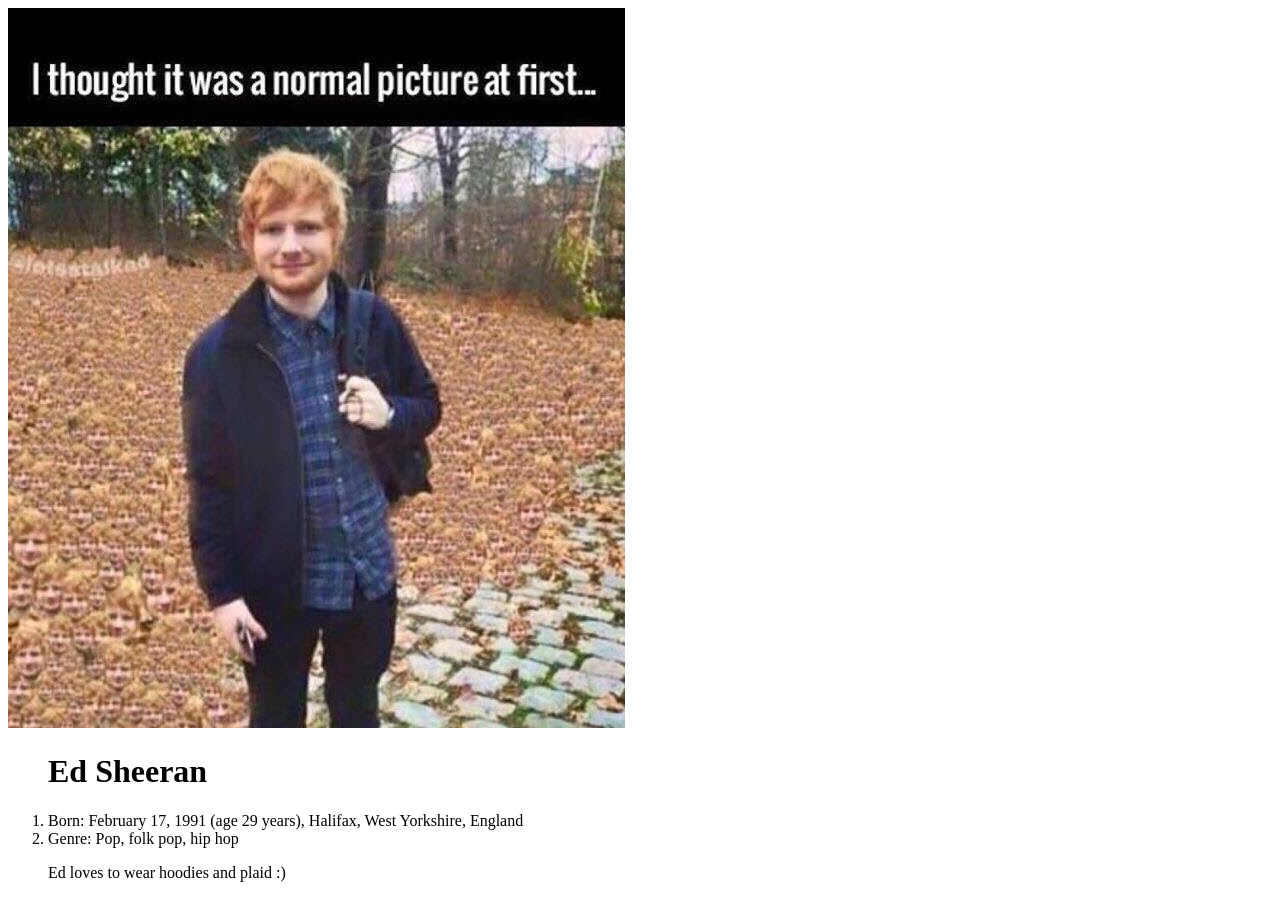
==== My_Favorite_Musician/index.html @ bdc09e87 "My favorite Musician Updating My Favorite Musician" ====
<!DOCTYPE html>
<html>
<head>
  <title>The Talented Musician - Ed Sheeran.</title>
</head>
<!-- Add link tag below -->

<body>
<!--
Instructions:

- Change the title tag to be about your favorite musician

- Change the src of the img tag on line 9 to display as your favorite musician photo. Make sure you put this image in your images folder.

- Alter the <li></li>(list items) in the <ol> on lines 10 - 15 to be information about your favorite musician.

- Create a <ul> or <ol> with some quotes by your favorite musician

- If you have time add more photos of your favorite musician. Make sure you uncomment the <h2> tag on line 26.

-->
<img src="images/sheeranleaves.jpeg">

<ol>
  <h1>Ed Sheeran</h1> <!-- Notice how lists can contain other html elements like the <h1> tag. Our list now has a title! -->
  <li>Born: February 17, 1991 (age 29 years), Halifax, West Yorkshire, England</li>
  <li>Genre: Pop, folk pop, hip hop</li>
  <p>
    Ed loves to wear hoodies and plaid :)
  </p> <!-- Lists can contain paragraph tags to! -->
</ol>

<!--
Add your <ul> or <ul> with quote from your favorite musician below
-->



<!--<h2>Photos</h2>-->
<!--
If you have time add more photos of your favorite musician.
-->
</body>
</html>
<!--

Useful documentation if you get lost

File paths and images. How to link to files in folders -> https://www.w3schools.com/html/html_filepaths.asp

Img Tag Documentation - https://www.w3schools.com/tags/tag_img.asp

List tag documentation - https://www.w3schools.com/html/html_lists.asp

-->
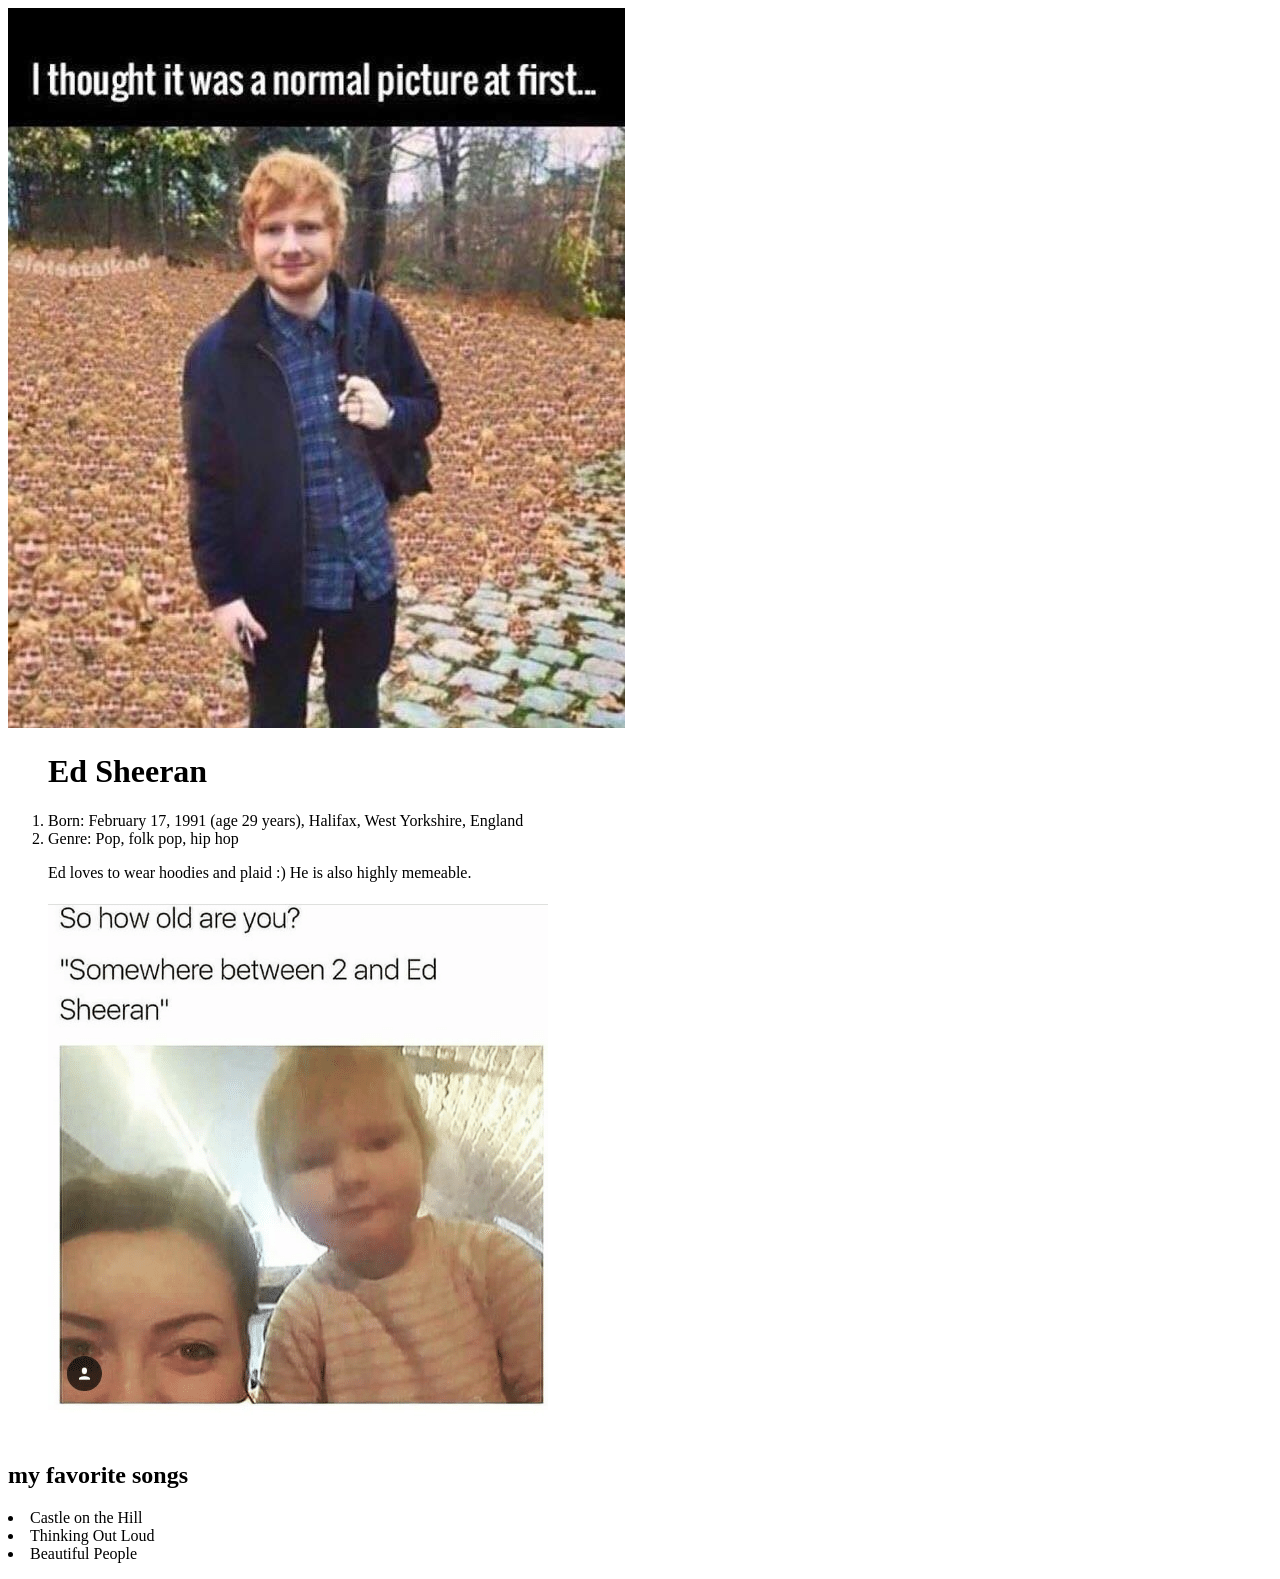
==== commit 7cf2bdd9: "Added list and photo unordered list and photo added" ====
--- a/My_Favorite_Musician/index.html
+++ b/My_Favorite_Musician/index.html
@@ -20,37 +20,24 @@
 - If you have time add more photos of your favorite musician. Make sure you uncomment the <h2> tag on line 26.
 
 -->
-<img src="images/sheeranleaves.jpeg">
+<img src="images/sheeranleaves.jpeg"/>
 
 <ol>
   <h1>Ed Sheeran</h1> <!-- Notice how lists can contain other html elements like the <h1> tag. Our list now has a title! -->
   <li>Born: February 17, 1991 (age 29 years), Halifax, West Yorkshire, England</li>
   <li>Genre: Pop, folk pop, hip hop</li>
   <p>
-    Ed loves to wear hoodies and plaid :)
-  </p> <!-- Lists can contain paragraph tags to! -->
+    Ed loves to wear hoodies and plaid :) He is also highly memeable.
+  </p>
+   <img src="images/sheeranbaby.png"/>
+  <!-- Lists can contain paragraph tags to! -->
 </ol>
-
-<!--
-Add your <ul> or <ul> with quote from your favorite musician below
--->
-
-
-
-<!--<h2>Photos</h2>-->
-<!--
-If you have time add more photos of your favorite musician.
--->
+<p>
+<ui>
+   <h2>my favorite songs</h2>
+   <li>Castle on the Hill</li>
+   <li>Thinking Out Loud</li>
+   <li>Beautiful People</li>
+</ui></p>
 </body>
-</html>
-<!--
-
-Useful documentation if you get lost
-
-File paths and images. How to link to files in folders -> https://www.w3schools.com/html/html_filepaths.asp
-
-Img Tag Documentation - https://www.w3schools.com/tags/tag_img.asp
-
-List tag documentation - https://www.w3schools.com/html/html_lists.asp
-
--->
+</html>
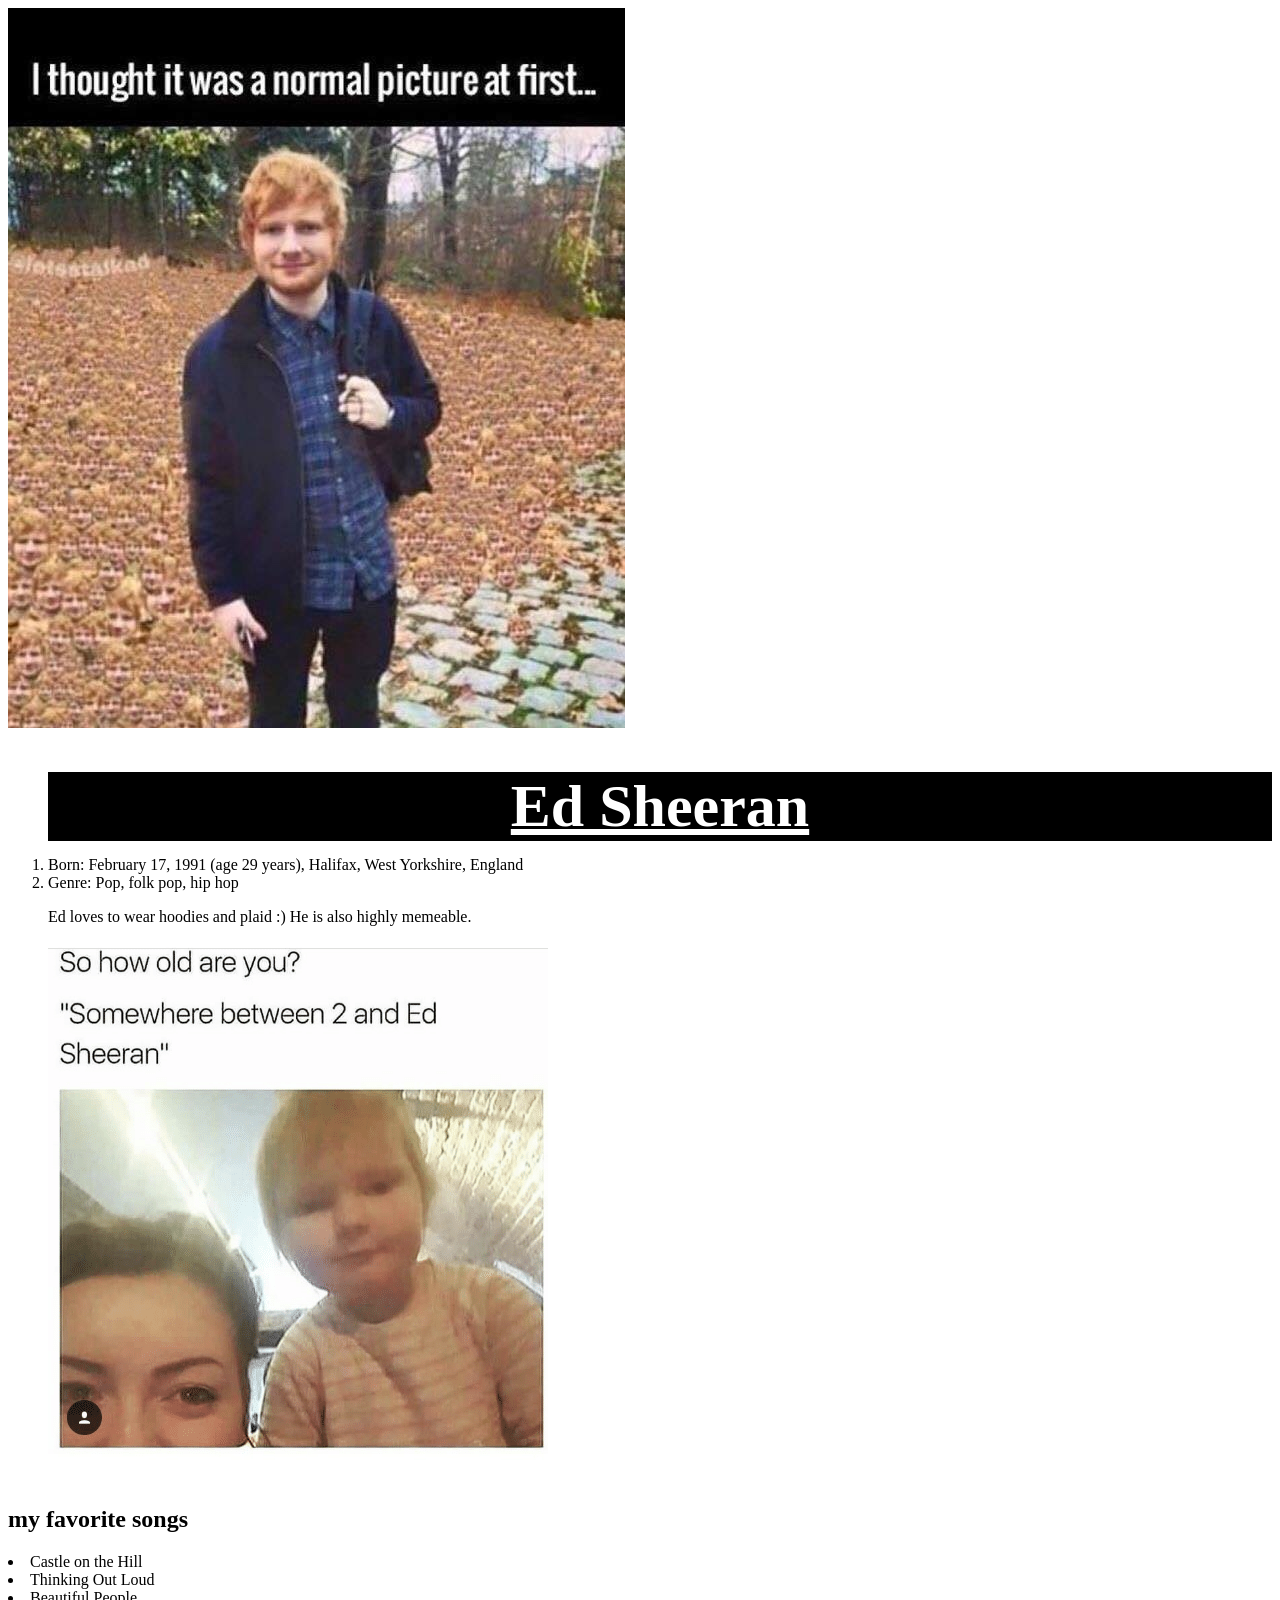
==== commit 8264dbfd: "added h1 style added h1 style" ====
--- a/My_Favorite_Musician/index.html
+++ b/My_Favorite_Musician/index.html
@@ -2,6 +2,16 @@
 <html>
 <head>
   <title>The Talented Musician - Ed Sheeran.</title>
+  <style>
+  h1 {
+    font-size: 60px;
+    text-align: center;
+    margin-bottom:15px;
+    text-decoration: underline;
+    background-color:black;
+    color: white;
+    }
+  </style>
 </head>
 <!-- Add link tag below -->
 
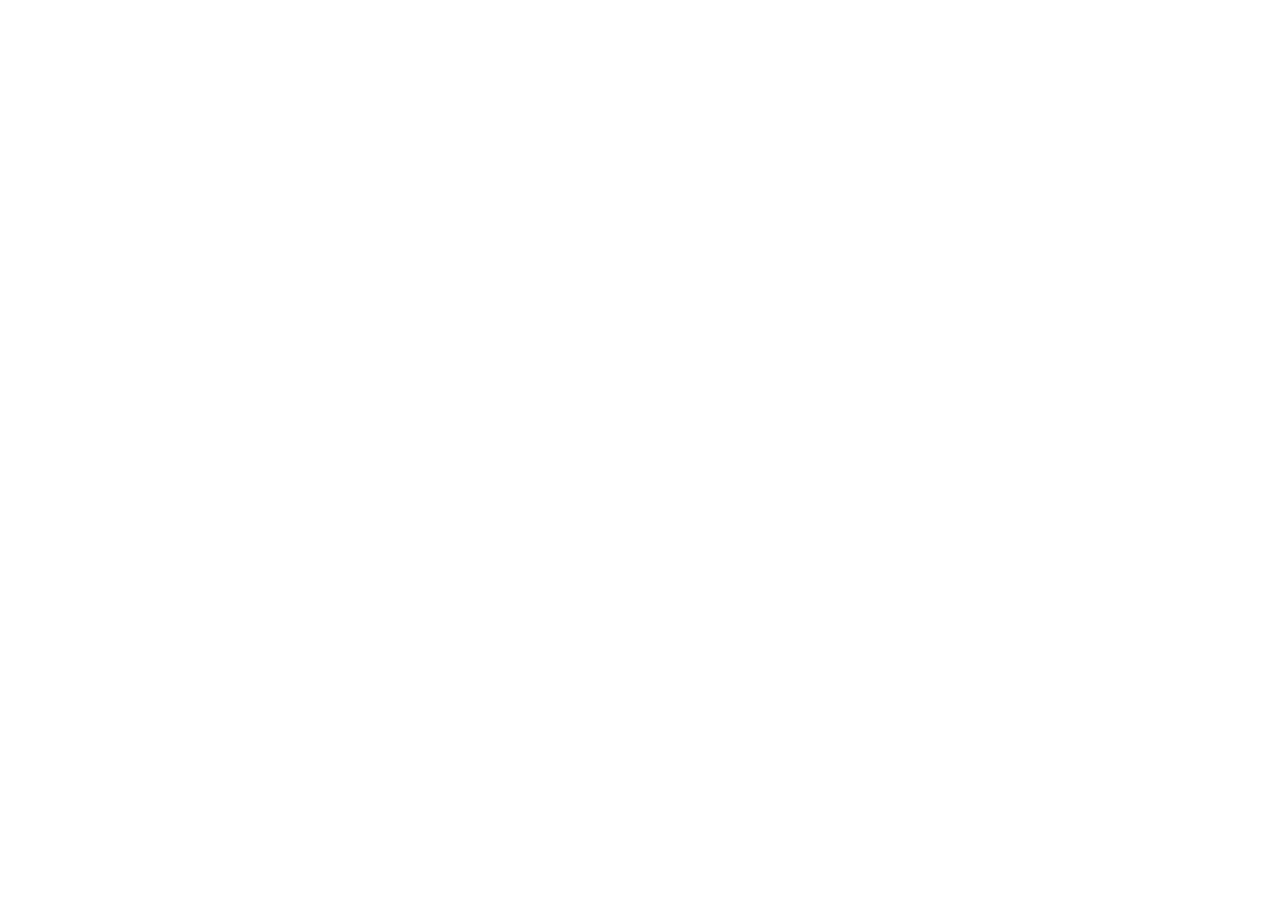
==== commit b2648577: "stylesheet added added style" ====
--- a/My_Favorite_Musician/index.html
+++ b/My_Favorite_Musician/index.html
@@ -2,16 +2,8 @@
 <html>
 <head>
   <title>The Talented Musician - Ed Sheeran.</title>
-  <style>
-  h1 {
-    font-size: 60px;
-    text-align: center;
-    margin-bottom:15px;
-    text-decoration: underline;
-    background-color:black;
-    color: white;
-    }
-  </style>
+  <link href='style.css" type="text/css" rel="stylesheet">
+  
 </head>
 <!-- Add link tag below -->
 
--- a/My_Favorite_Musician/style.css
+++ b/My_Favorite_Musician/style.css
@@ -0,0 +1,8 @@
+h1 {
+    font-size: 60px;
+    text-align: center;
+    margin-bottom:15px;
+    text-decoration: underline;
+    background-color:pink;
+    color: white;
+    }
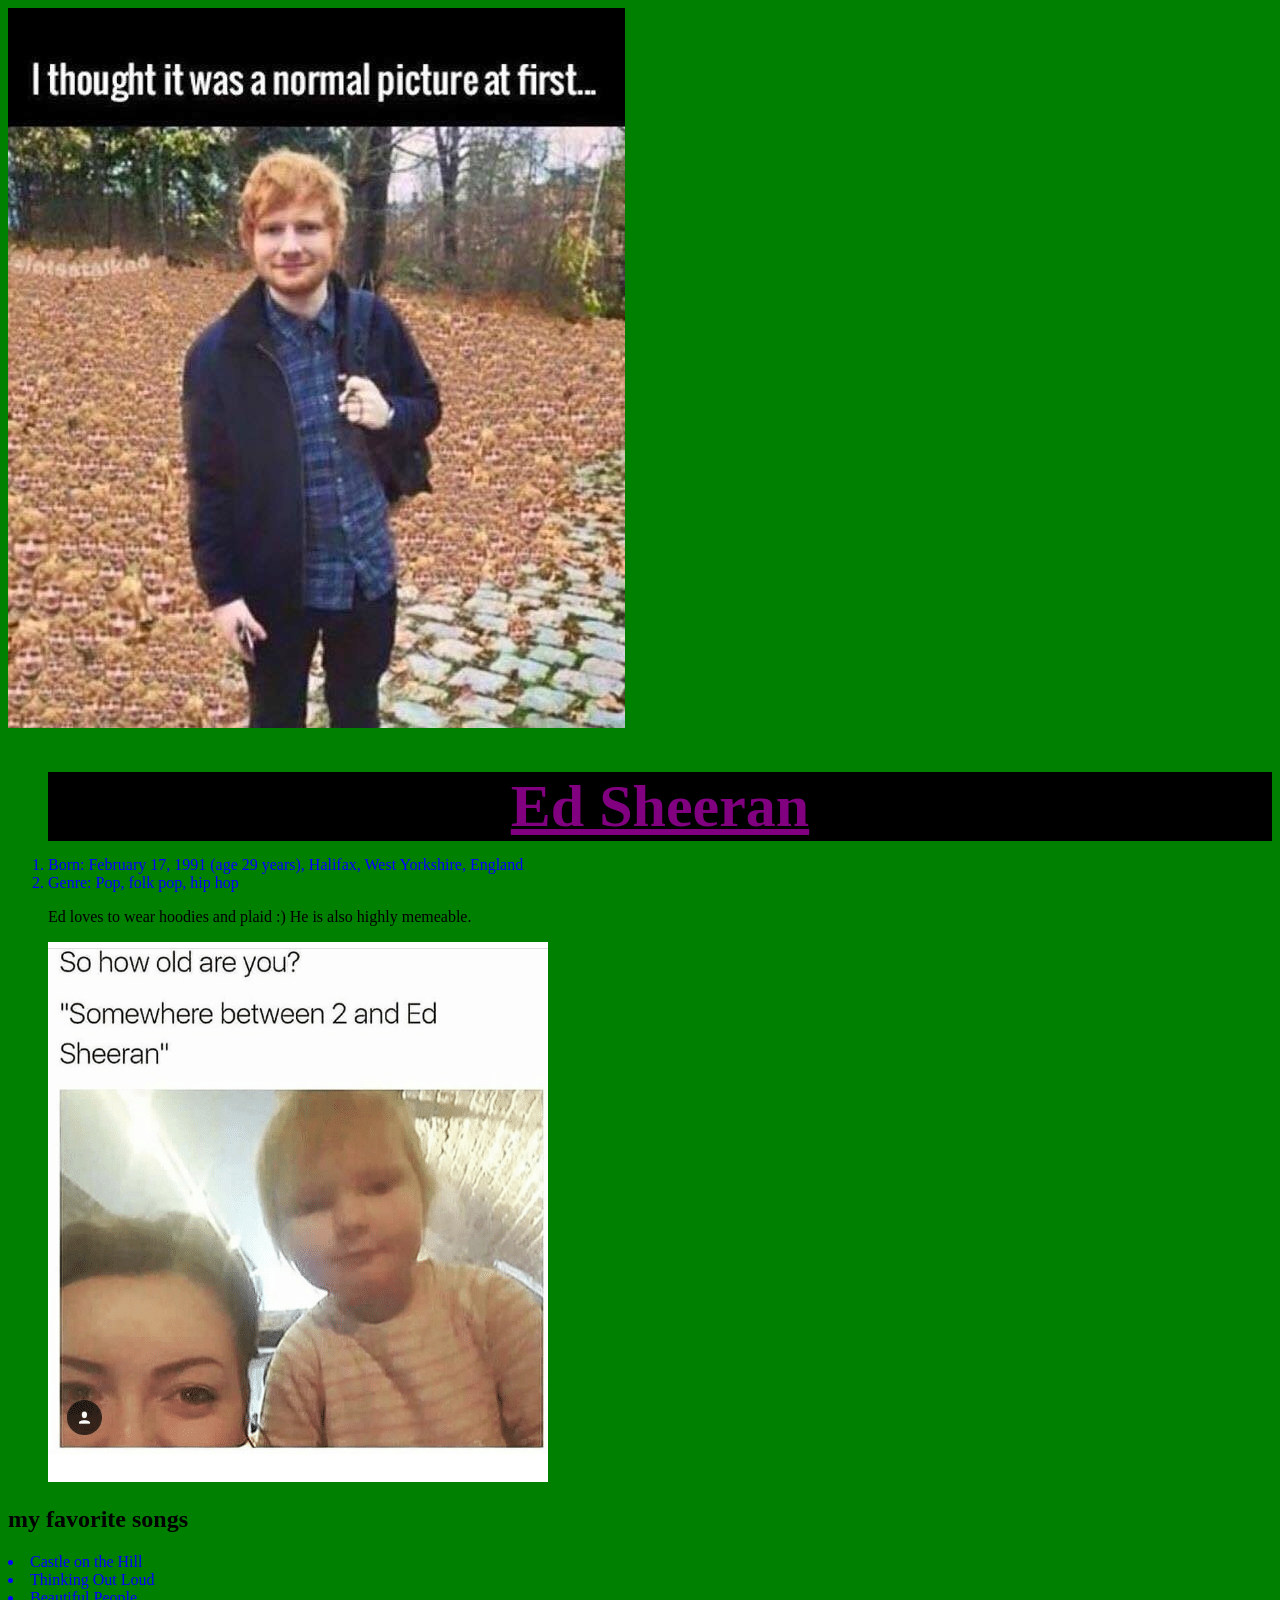
==== commit 8c9126b0: "debugged quotation mark" ====
--- a/My_Favorite_Musician/index.html
+++ b/My_Favorite_Musician/index.html
@@ -2,7 +2,7 @@
 <html>
 <head>
   <title>The Talented Musician - Ed Sheeran.</title>
-  <link href='style.css" type="text/css" rel="stylesheet">
+  <link href="style.css" type="text/css" rel="stylesheet">
   
 </head>
 <!-- Add link tag below -->
--- a/My_Favorite_Musician/style.css
+++ b/My_Favorite_Musician/style.css
@@ -3,6 +3,13 @@
     text-align: center;
     margin-bottom:15px;
     text-decoration: underline;
-    background-color:pink;
-    color: white;
-    }+    background-color:black;
+    color: purple;
+    }
+li  {
+    color:blue;
+    
+    }
+html {
+    background-color: green;
+     }
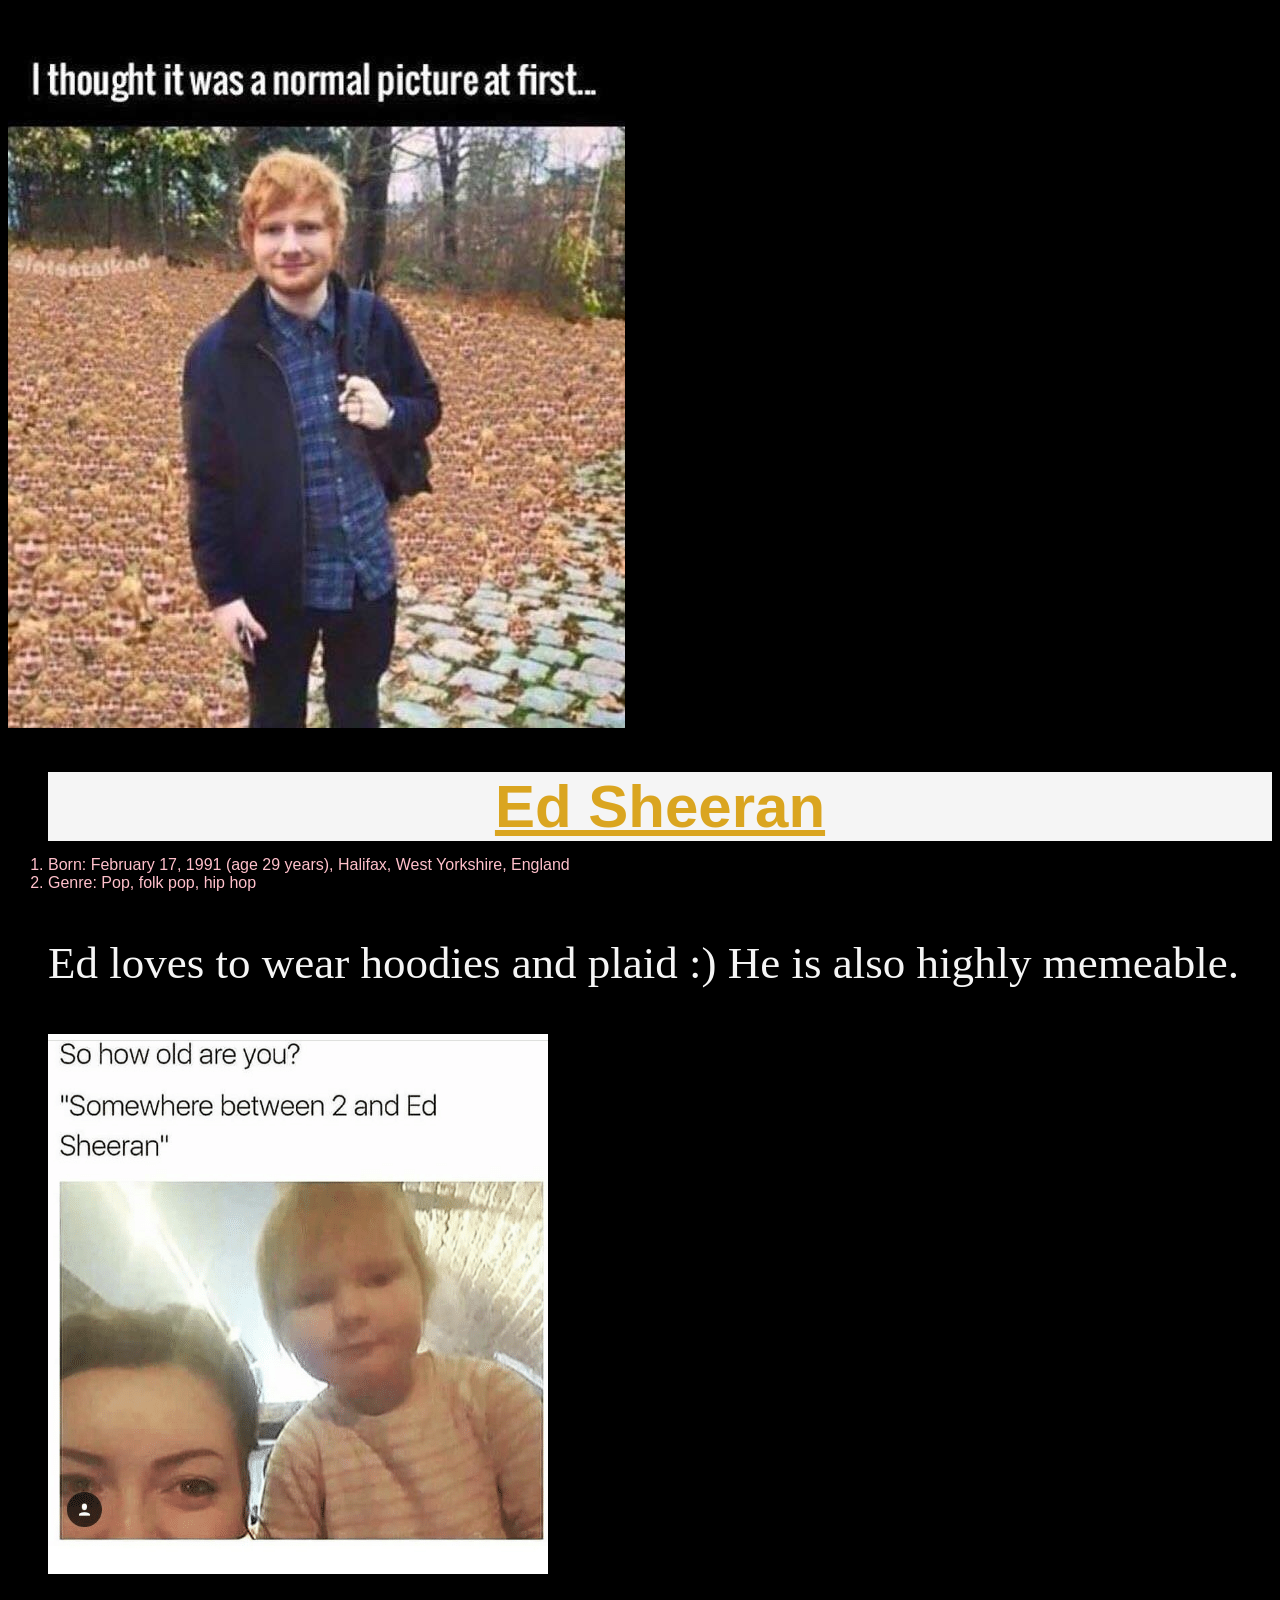
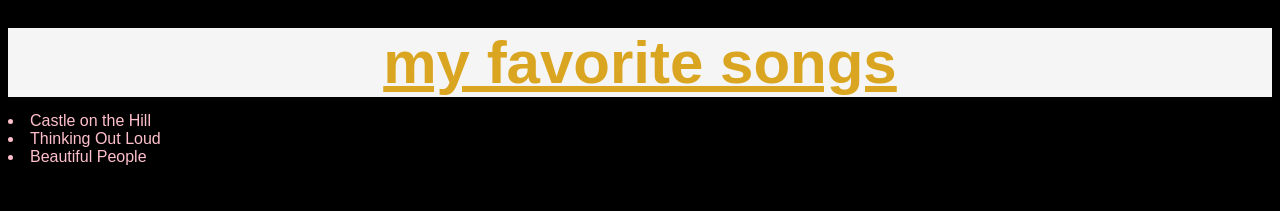
==== commit 3ccfbba6: "added more style" ====
--- a/My_Favorite_Musician/index.html
+++ b/My_Favorite_Musician/index.html
@@ -22,7 +22,7 @@
 - If you have time add more photos of your favorite musician. Make sure you uncomment the <h2> tag on line 26.
 
 -->
-<img src="images/sheeranleaves.jpeg"/>
+<img src="images/sheeranleaves.jpeg" class="center"/>
 
 <ol>
   <h1>Ed Sheeran</h1> <!-- Notice how lists can contain other html elements like the <h1> tag. Our list now has a title! -->
@@ -31,7 +31,7 @@
   <p>
     Ed loves to wear hoodies and plaid :) He is also highly memeable.
   </p>
-   <img src="images/sheeranbaby.png"/>
+   <img src="images/sheeranbaby.png" class="center"/>
   <!-- Lists can contain paragraph tags to! -->
 </ol>
 <p>
--- a/My_Favorite_Musician/style.css
+++ b/My_Favorite_Musician/style.css
@@ -3,13 +3,36 @@
     text-align: center;
     margin-bottom:15px;
     text-decoration: underline;
-    background-color:black;
-    color: purple;
+    background-color:whitesmoke;
+    color: goldenrod;
+    font-family: Arial, Helvetica, sans-serif;
     }
+h2 {
+    font-size: 60px;
+    text-align: center;
+    margin-bottom:15px;
+    text-decoration: underline;
+    background-color:whitesmoke;
+    color: goldenrod;
+    font-family: Arial, Helvetica, sans-serif;
+}
+p {
+    color: whitesmoke;
+    font-size: 45px;
+    font-style: bold;
+}
 li  {
-    color:blue;
+    color:pink;
+    font-family: Arial, Helvetica, sans-serif;
     
     }
 html {
-    background-color: green;
-     }+    background-color:black;
+     }
+center {
+    display: block;
+    margin-left: auto;
+    margin-right: auto;
+    width: 50%;
+    }
+
